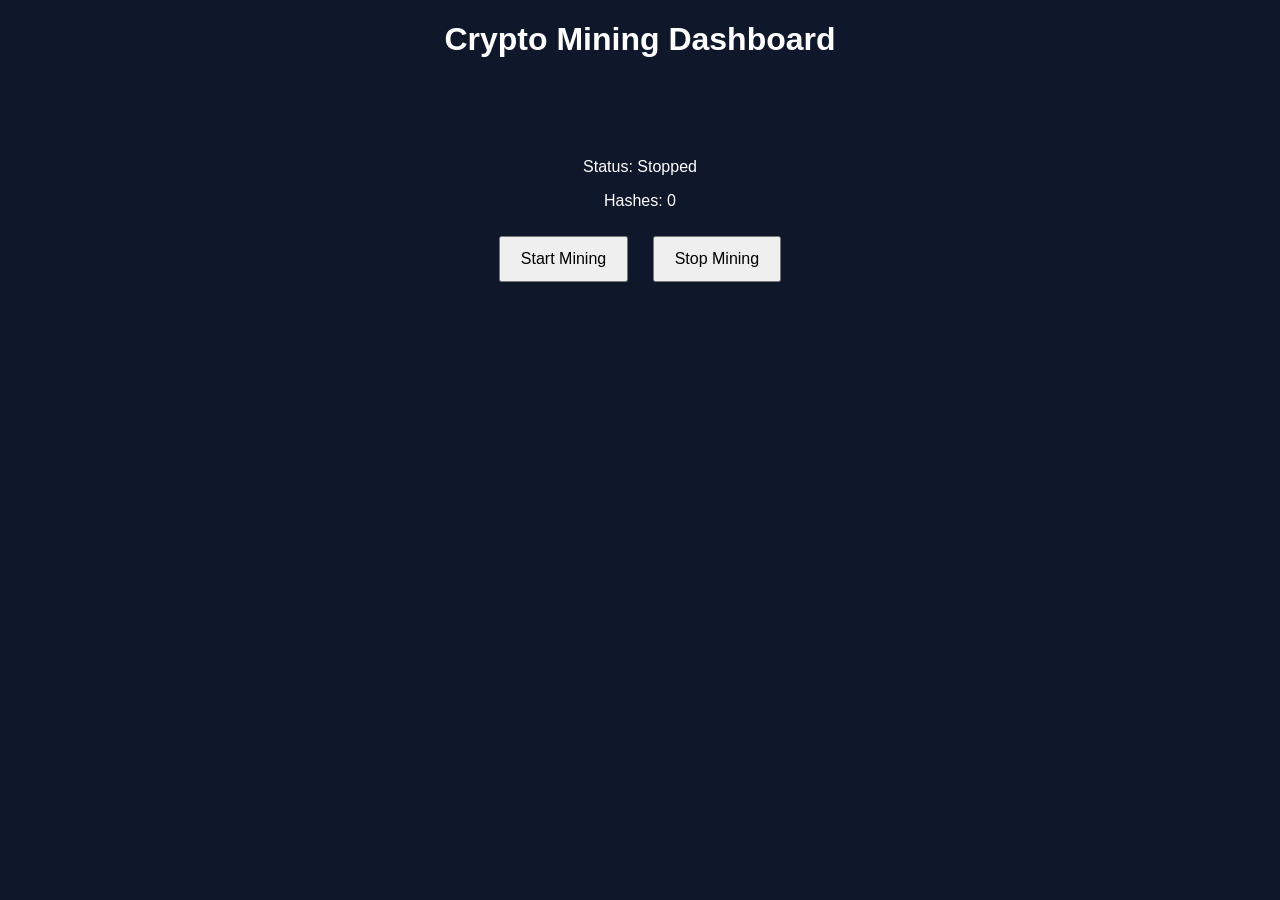
==== index.html @ 773b6739 "Update index.html for improved structure and meta tags" ====
<!DOCTYPE html>
<html lang="en">

<head>
<meta charset="UTF-8">
<meta name="viewport" content="width=device-width, initial-scale=1.0">
<title>Crypto Mining Dashboard</title>

<link rel="stylesheet" href="style.css">
</head>

<body>

<h1>Crypto Mining Dashboard</h1>

<div class="box">

<p>Status: <span id="status">Stopped</span></p>

<p>Hashes: <span id="hashes">0</span></p>

<button onclick="startMining()">Start Mining</button>
<button onclick="stopMining()">Stop Mining</button>

</div>

<script src="script.js"></script>

</body>
</html>
---- style.css ----
body{
background:#0f172a;
color:white;
text-align:center;
font-family:Arial;
}

.box{
margin-top:100px;
}

button{
padding:12px 20px;
margin:10px;
font-size:16px;
cursor:pointer;
}
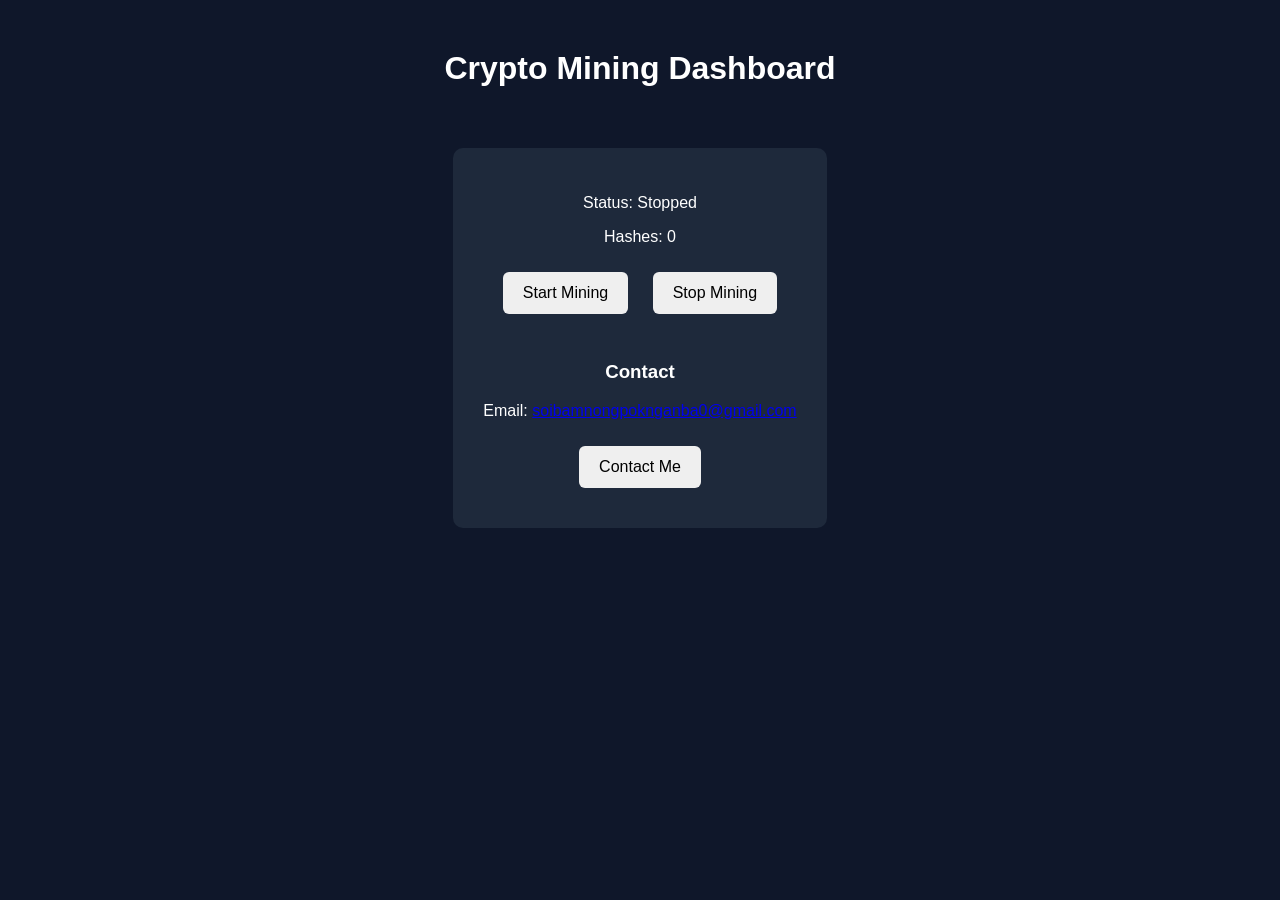
==== commit 6d1e7fca: "Add contact section to index.html Added contact information section with email link." ====
--- a/index.html
+++ b/index.html
@@ -5,7 +5,6 @@
 <meta charset="UTF-8">
 <meta name="viewport" content="width=device-width, initial-scale=1.0">
 <title>Crypto Mining Dashboard</title>
-
 <link rel="stylesheet" href="style.css">
 </head>
 
@@ -22,6 +21,20 @@
 <button onclick="startMining()">Start Mining</button>
 <button onclick="stopMining()">Stop Mining</button>
 
+<br><br>
+
+<h3>Contact</h3>
+
+<p>Email: 
+<a href="mailto:soibamnongpoknganba0@gmail.com">
+soibamnongpoknganba0@gmail.com
+</a>
+</p>
+
+<a href="mailto:soibamnongpoknganba0@gmail.com">
+<button>Contact Me</button>
+</a>
+
 </div>
 
 <script src="script.js"></script>
--- a/style.css
+++ b/style.css
@@ -1,17 +1,33 @@
 body{
 background:#0f172a;
 color:white;
+font-family:Arial, sans-serif;
 text-align:center;
-font-family:Arial;
+margin:0;
+padding:0;
+}
+
+h1{
+margin-top:50px;
 }
 
 .box{
-margin-top:100px;
+margin-top:40px;
+padding:30px;
+background:#1e293b;
+display:inline-block;
+border-radius:10px;
 }
 
 button{
 padding:12px 20px;
 margin:10px;
 font-size:16px;
+border:none;
+border-radius:6px;
 cursor:pointer;
-}+}
+
+button:hover{
+opacity:0.8;
+}
